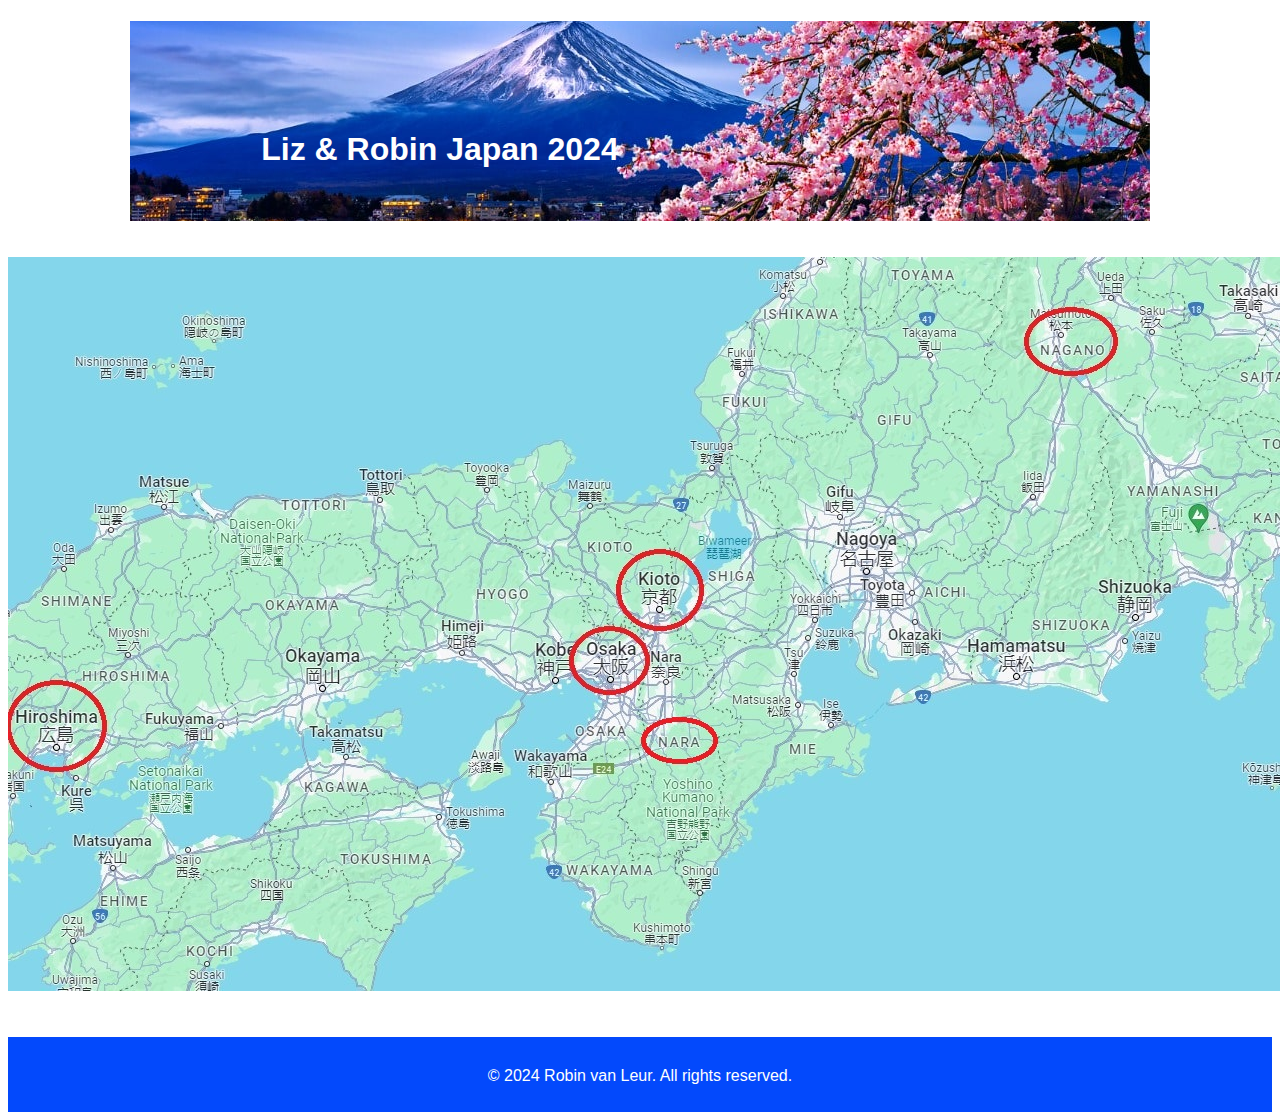
==== index.html @ 6f6ccd2f "Add files via upload" ====
<!DOCTYPE html>
<html lang="en">
	<head>
		<meta charset="UTF-8">
		<meta name="viewport" content="width=device-width, initial-scale=1.0">
		<title>Liz & Robin Japan 2024</title>
		<link rel="stylesheet" type="text/css" href="style.css">
	</head>
	<body>
		<header>
			<h1 id="paginakop">Liz & Robin Japan 2024</h1>
		</header>
		<main>
			<br>
			<br>
			<img src="media/landkaart.jpg" usemap="#landkaart" alt="landkaart" id="landkaart">
			<map name="landkaart">
			<area
			shape="circle"
			coords="50,500,50"
			href="hiroshima.html"
			alt="Hiroshima">
			<area 
			shape="circle"
			coords="600,425,50"
			href="osaka.html"
			alt="Osaka">
			<area 
			shape="circle"
			coords="650,350,25"
			href="kyoto.html"
			alt="Kyoto">
			<area 
			shape="circle"
			coords="675,475,25"
			href="nara.html"
			alt="Nara">
			<area 
			shape="circle"
			coords="1050,75,50"
			href="nagano.html"
			alt="Nagano">
			<area 
			shape="circle"
			coords="1375,213,50"
			href="tokyo.html"
			alt="Tokyo">
			</map>
		</main>
		<footer>
			<p id="copyright_notice">&copy; 2024 Robin van Leur. All rights reserved.</p>
		</footer>
	</body>
</html>
---- style.css ----
header{
	height: 200px;
	width: 100%;
	background-image: url(fujisakura.jpg);
	background-repeat: no-repeat;
	background-position: center;
	color: rgb(255,255,255);
	text-align: center;
}
#paginakop{
	padding-top: 110px;
	padding-right: 400px;
	font-family: impact, sans-serif;
}
main{
	height: 800px;
	text-align: center;
}
#mainhiroshima{
	height: 300px;
	text-align: center;
}
#mainkyoto{
	height: 650px;
	text-align: center;
}
#mainnara{
	height: 300px;
	text-align: center;
}
#maintokyo{
	height: 1175px;
	text-align: center;
}
#landkaart{
	height: 734px;
	width: 1527px;
}
.agenda{
	margin-left: auto;
	margin-right: auto;
	border-collapse: collapse;
}
td, th{
	padding: 10px 5px;
	border: solid 2px;
}
.tabelafbeelding{
	height: 100px;
	width: 100px;
}
.tbd{
	background-color: rgb(255,0,0);
}
#returnknop{
	color: rgb(255,255,255);
	background-color: rgb(0,0,0);
	font-family: impact, sans-serif;
	font-size: 20px;
}
#returnknop:hover{
	color: rgb(255,255,0);
	background-color: rgb(0,0,0);
	font-family: impact, sans-serif;
	font-size: 20px;
}	
#copyright_notice{
	padding-top: 30px;
}
footer{
	background-color: rgb(3, 73, 252);
	font-family: impact, sans-serif;
	font-size: 11;
	color: rgb(255,255,255);
	height: 75px;
	width: 100%;
	text-align: center;
}
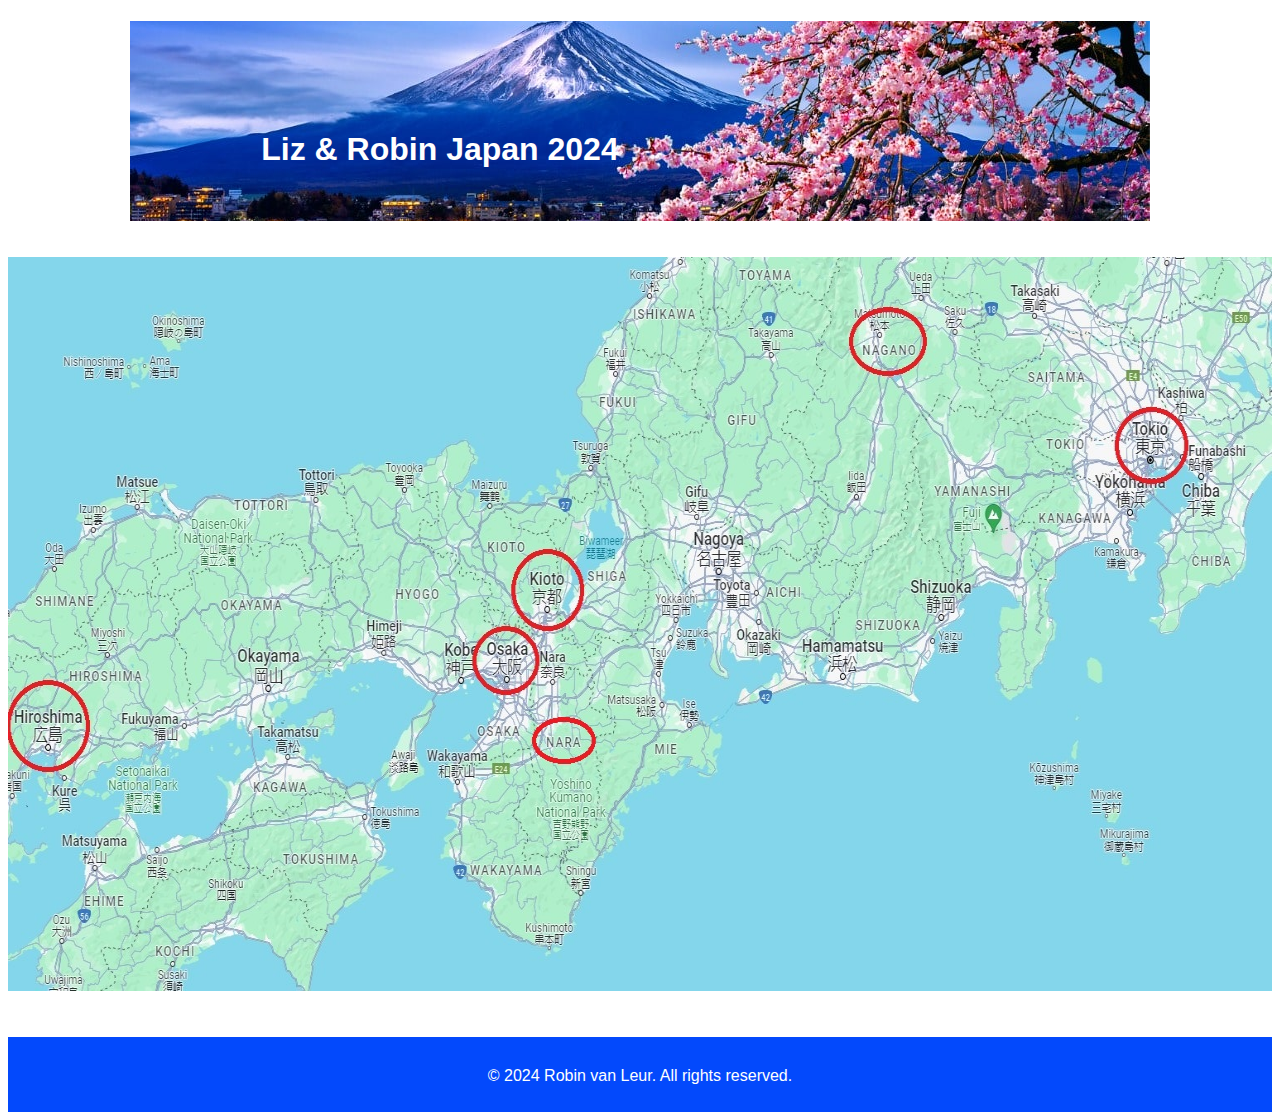
==== commit baba4560: "Add files via upload" ====
--- a/index.html
+++ b/index.html
@@ -17,22 +17,22 @@
 			<map name="landkaart">
 			<area
 			shape="circle"
-			coords="50,500,50"
+			coords="50,475,50"
 			href="hiroshima.html"
 			alt="Hiroshima">
 			<area 
 			shape="circle"
-			coords="600,425,50"
+			coords="575,425,50"
 			href="osaka.html"
 			alt="Osaka">
 			<area 
 			shape="circle"
-			coords="650,350,25"
+			coords="625,340,25"
 			href="kyoto.html"
 			alt="Kyoto">
 			<area 
 			shape="circle"
-			coords="675,475,25"
+			coords="640,475,25"
 			href="nara.html"
 			alt="Nara">
 			<area 
@@ -42,7 +42,7 @@
 			alt="Nagano">
 			<area 
 			shape="circle"
-			coords="1375,213,50"
+			coords="1325,175,50"
 			href="tokyo.html"
 			alt="Tokyo">
 			</map>
--- a/style.css
+++ b/style.css
@@ -11,6 +11,13 @@
 	padding-top: 110px;
 	padding-right: 400px;
 	font-family: impact, sans-serif;
+}
+@media only screen and (max-width: 768px) {
+	#paginakop{
+		padding-top: 0px;
+		padding-right: 400px;
+		font-family: impact, sans-serif;
+	}
 }
 main{
 	height: 800px;
@@ -34,12 +41,13 @@
 }
 #landkaart{
 	height: 734px;
-	width: 1527px;
+	width: 100%;
 }
 .agenda{
 	margin-left: auto;
 	margin-right: auto;
 	border-collapse: collapse;
+	width: 100%;
 }
 td, th{
 	padding: 10px 5px;
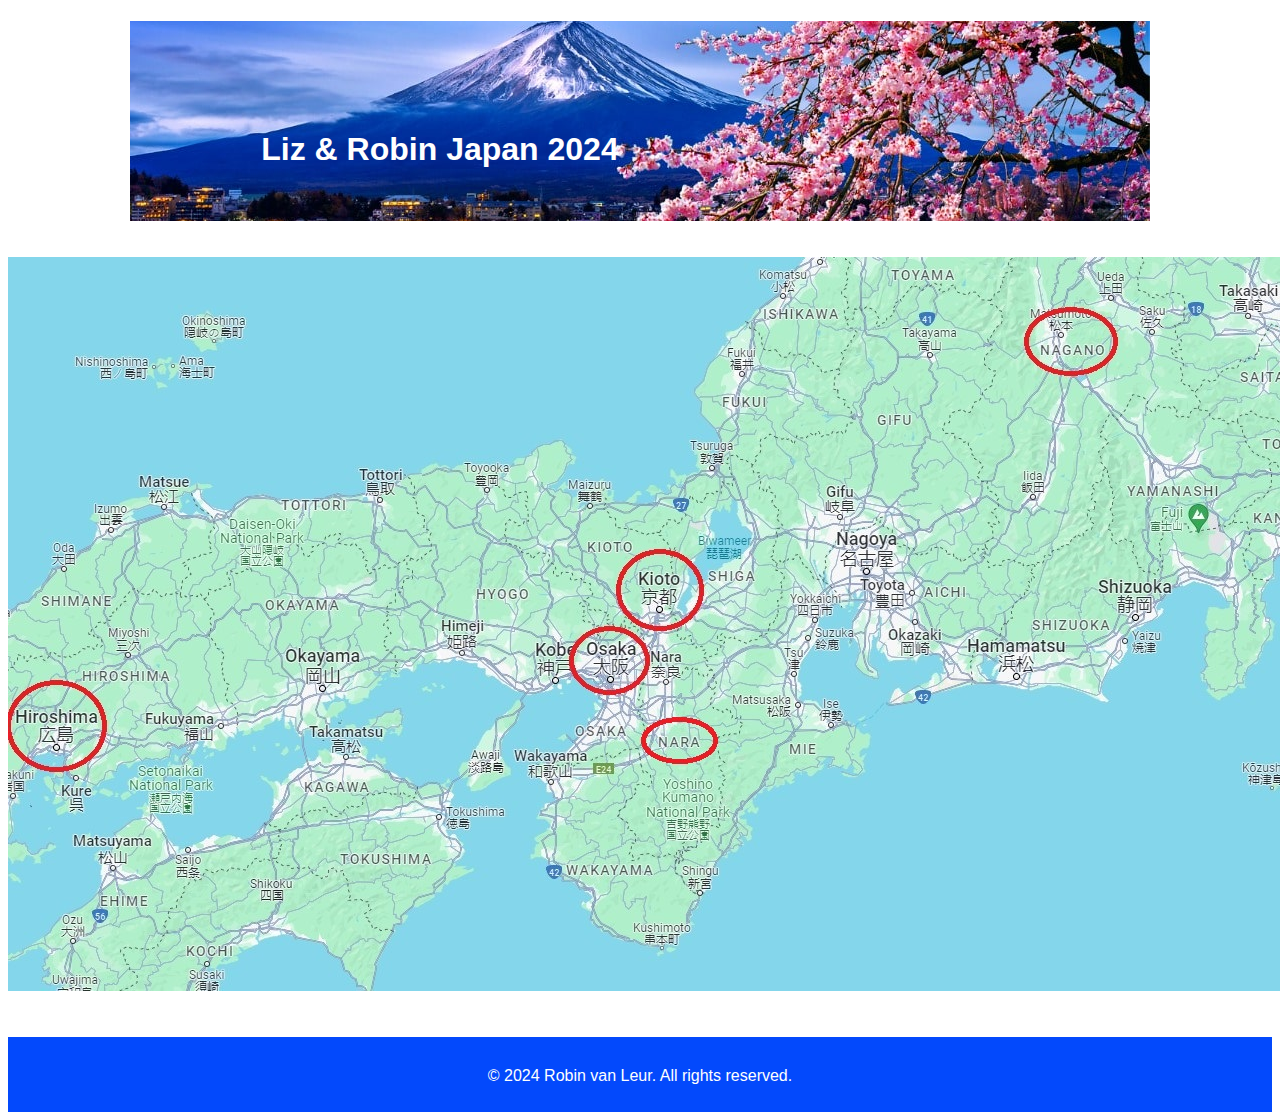
==== commit b5f8a1b8: "Add files via upload" ====
--- a/index.html
+++ b/index.html
@@ -22,17 +22,17 @@
 			alt="Hiroshima">
 			<area 
 			shape="circle"
-			coords="575,425,50"
+			coords="600,425,50"
 			href="osaka.html"
 			alt="Osaka">
 			<area 
 			shape="circle"
-			coords="625,340,25"
+			coords="650,340,25"
 			href="kyoto.html"
 			alt="Kyoto">
 			<area 
 			shape="circle"
-			coords="640,475,25"
+			coords="665,475,25"
 			href="nara.html"
 			alt="Nara">
 			<area 
@@ -42,7 +42,7 @@
 			alt="Nagano">
 			<area 
 			shape="circle"
-			coords="1325,175,50"
+			coords="1375,175,50"
 			href="tokyo.html"
 			alt="Tokyo">
 			</map>
--- a/style.css
+++ b/style.css
@@ -41,7 +41,7 @@
 }
 #landkaart{
 	height: 734px;
-	width: 100%;
+	width: 1527px;
 }
 .agenda{
 	margin-left: auto;
